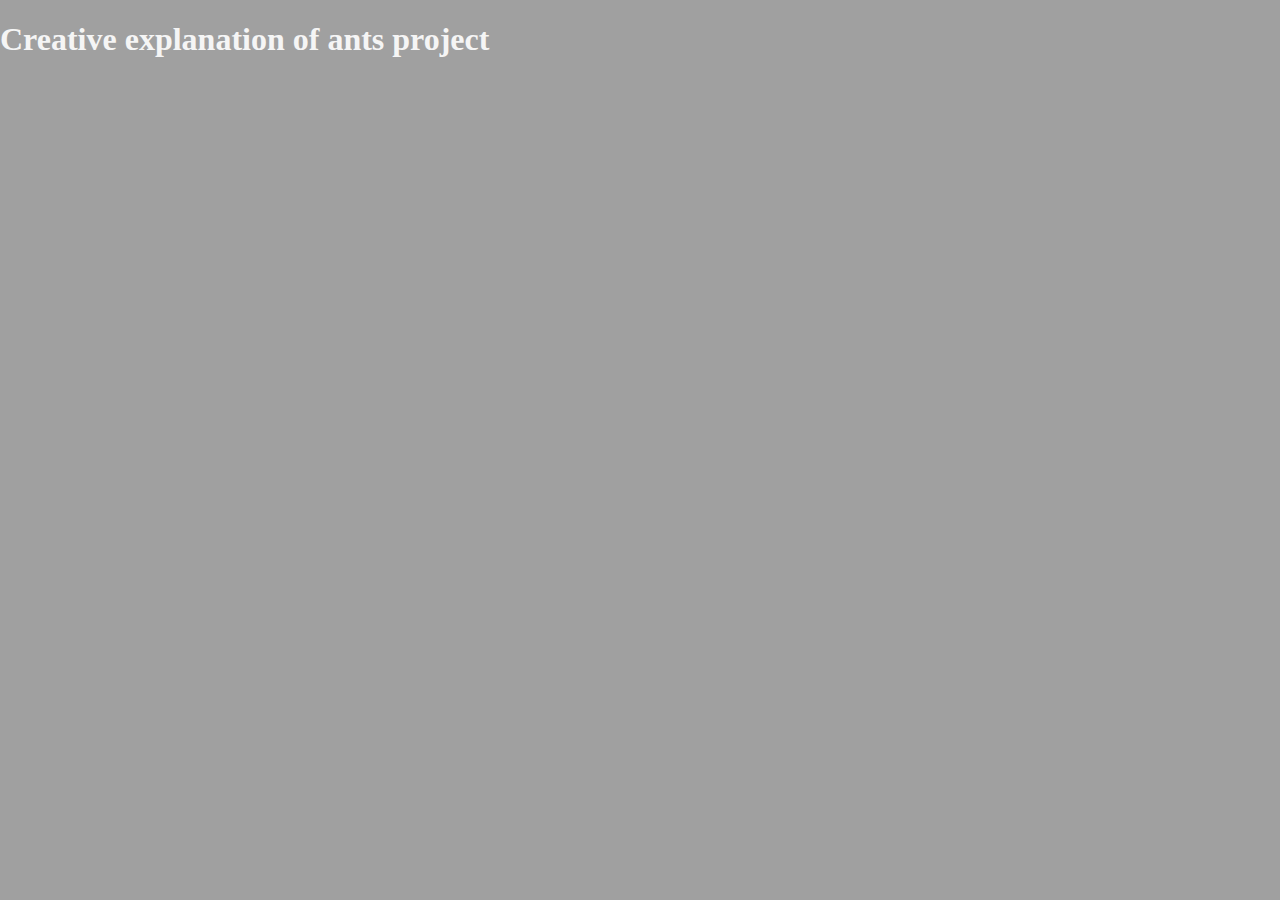
==== ants.html @ 57b3730e "Added more interactivity/Some stuff for reorganizing the repo" ====
<!DOCTYPE html>
<html lang="en">
<head>
    <meta charset="UTF-8">
    <title>Ants Project</title>
    <link href="projectstyles.css" type="text/css" rel="stylesheet">
</head>
<body>
    <h1>Creative explanation of ants project</h1>
</body>
</html>
---- projectstyles.css ----
body {
    background-color: #A0A0A0;
    width: 100%;
    justify-self: center;
    color: #F5F5F5;
}
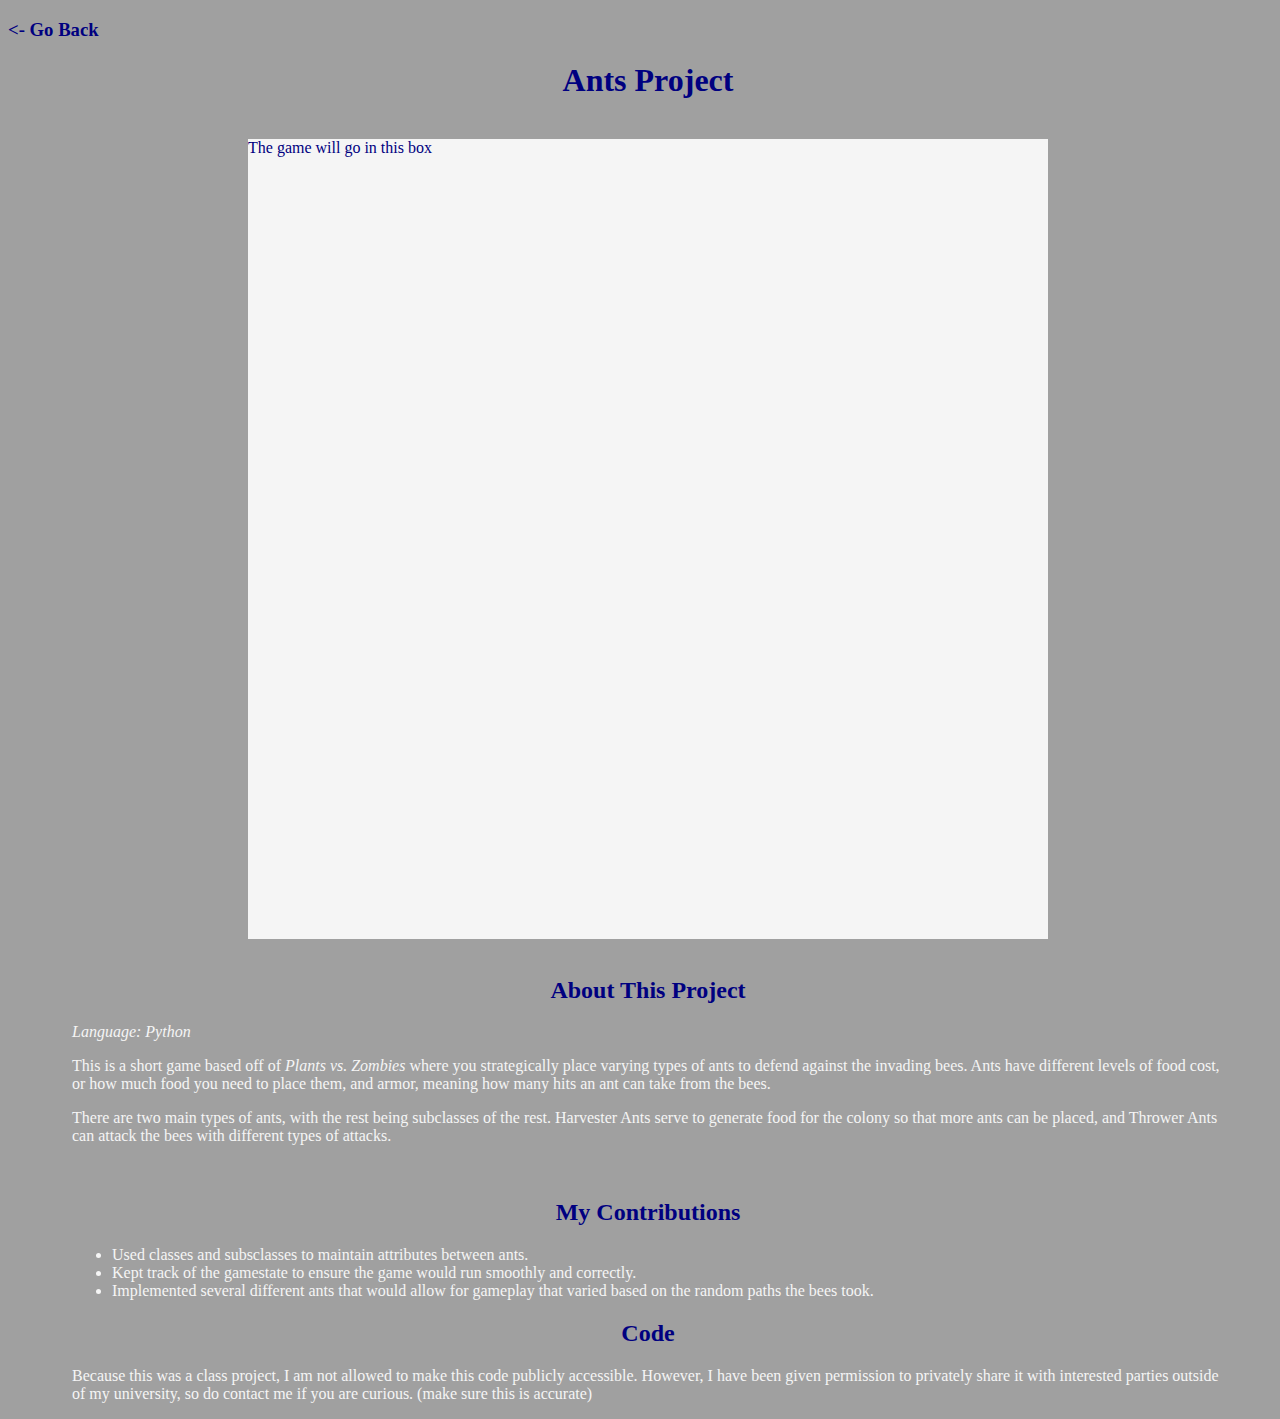
==== commit aae87f94: "Added formats and information for the interactive project pages" ====
--- a/ants.html
+++ b/ants.html
@@ -6,6 +6,56 @@
     <link href="projectstyles.css" type="text/css" rel="stylesheet">
 </head>
 <body>
-    <h1>Creative explanation of ants project</h1>
+    <a href = "info.html">
+        <h3 class = "back"><- Go Back</h3>
+    </a>
+
+    <h1 class = "title">Ants Project</h1>
+    <br>
+    <p class = "game"> The game will go in this box</p>
+    <br>
+    <h2 class = "header">About This Project</h2>
+    <div class = "text">
+        <p>
+            <em>Language: Python</em>
+        </p>
+        <p>
+            This is a short game based off of <em>Plants vs. Zombies</em> where you strategically
+            place varying types of ants to defend against the invading bees. Ants have different
+            levels of food cost, or how much food you need to place them, and armor, meaning how many
+            hits an ant can take from the bees.
+        </p>
+
+        <p>
+            There are two main types of ants, with the rest being subclasses of the rest. Harvester
+            Ants serve to generate food for the colony so that more ants can be placed, and Thrower
+            Ants can attack the bees with different types of attacks.
+        </p>
+    </div>
+    <br>
+    <h2 class = "header">My Contributions</h2>
+    <div class = "text">
+        <ul>
+            <li>
+                Used classes and subsclasses to maintain attributes between ants.
+            </li>
+            <li>
+                Kept track of the gamestate to ensure the game would run smoothly and correctly.
+            </li>
+            <li>
+                Implemented several different ants that would allow for gameplay that varied based
+                on the random paths the bees took.
+            </li>
+        </ul>
+    </div>
+    <h2 class = "header">Code</h2>
+    <div class = "text">
+        <p>
+            Because this was a class project, I am not allowed to make this code publicly
+            accessible. However, I have been given permission to privately share it with interested
+            parties outside of my university, so do contact me if you are curious. (make sure
+            this is accurate)
+        </p>
+    </div>
 </body>
 </html>--- a/projectstyles.css
+++ b/projectstyles.css
@@ -1,6 +1,32 @@
 body {
     background-color: #A0A0A0;
     width: 100%;
-    justify-self: center;
     color: #F5F5F5;
+    font-family: "Georgia";
+}
+
+a {
+    text-decoration: none;
+    color: #000080;
+}
+
+.title {
+    text-align: center;
+    color: #000080;
+}
+
+.game {
+    width: 800px;
+    height: 800px;
+    background-color: #F5F5F5;
+    color: #000080;
+    margin: auto;
+}
+
+.header {
+    text-align: center;
+    color: #000080;
+}
+.text {
+    margin: 0% 5%;
 }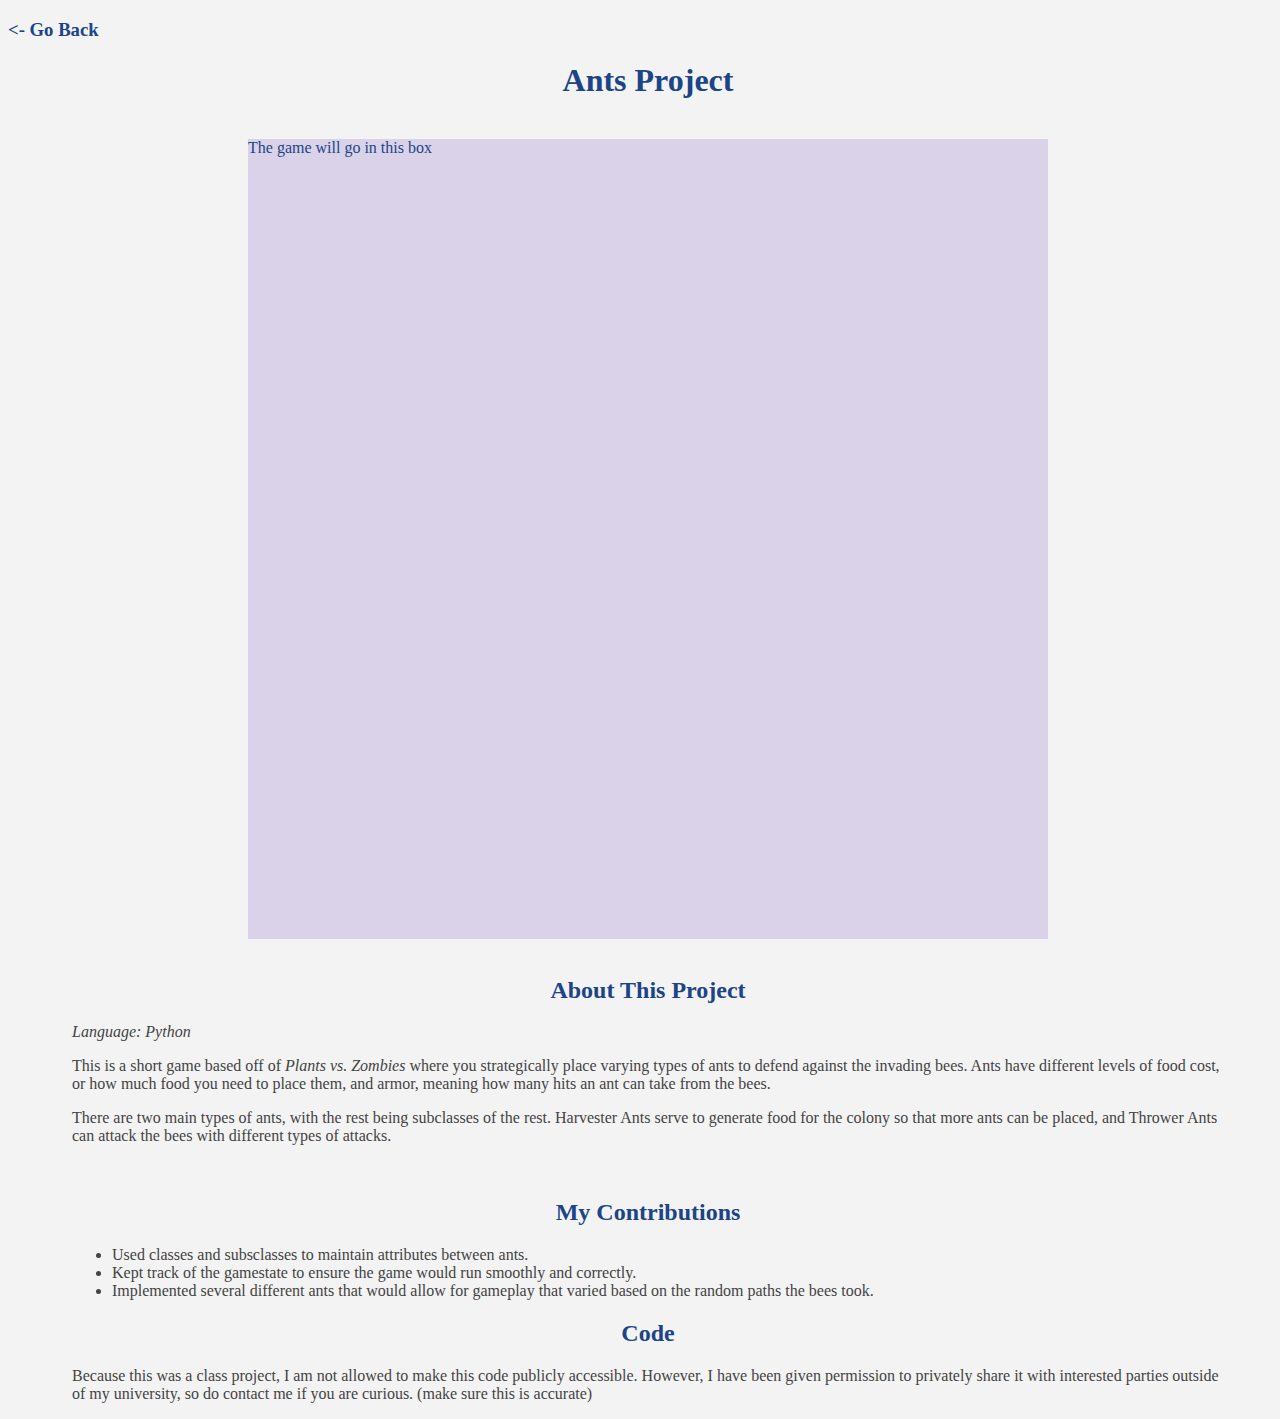
==== commit 218ff580: "Visual improvements" ====
--- a/ants.html
+++ b/ants.html
@@ -3,10 +3,11 @@
 <head>
     <meta charset="UTF-8">
     <title>Ants Project</title>
+    <link rel="icon" href="images/logo_alt.png"/>
     <link href="projectstyles.css" type="text/css" rel="stylesheet">
 </head>
 <body>
-    <a href = "info.html">
+    <a href = "index.html">
         <h3 class = "back"><- Go Back</h3>
     </a>
 
--- a/projectstyles.css
+++ b/projectstyles.css
@@ -1,31 +1,38 @@
 body {
-    background-color: #A0A0A0;
+    /*background-color: #A0A0A0;*/
+    background-color: #f3f3f3;
     width: 100%;
-    color: #F5F5F5;
+    /*color: #F5F5F5;*/
+    color: #434343;
     font-family: "Georgia";
 }
 
 a {
     text-decoration: none;
-    color: #000080;
+    /*color: #000080;*/
+    color: #1c4587;
 }
 
 .title {
     text-align: center;
-    color: #000080;
+    /*color: #000080;*/
+    color: #1c4587;
 }
 
 .game {
     width: 800px;
     height: 800px;
-    background-color: #F5F5F5;
-    color: #000080;
+    /*background-color: #F5F5F5;*/
+    background-color: #d9d2e9;
+    /*color: #000080;*/
+    color: #1c4587;
     margin: auto;
 }
 
 .header {
     text-align: center;
-    color: #000080;
+    /*color: #000080;*/
+    color: #1c4587;
 }
 .text {
     margin: 0% 5%;
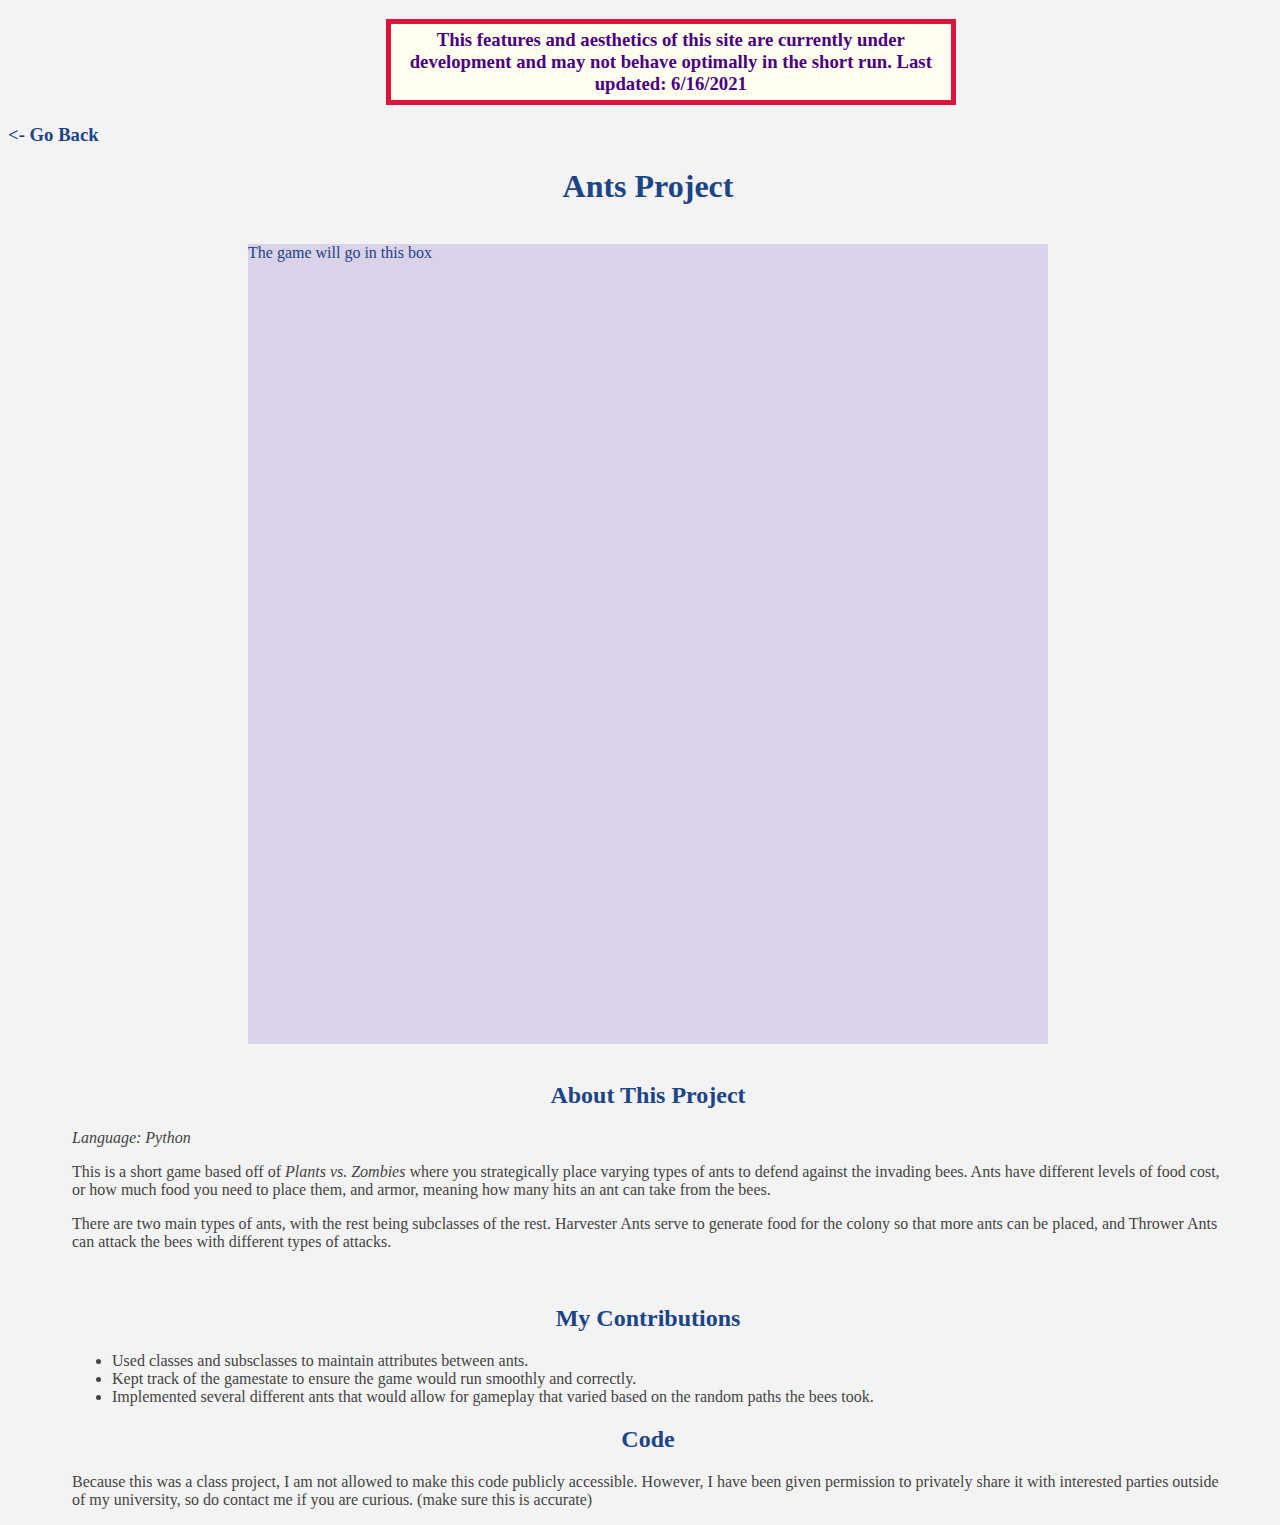
==== commit e8577dac: "Beginning construction on subpages..." ====
--- a/ants.html
+++ b/ants.html
@@ -7,6 +7,10 @@
     <link href="projectstyles.css" type="text/css" rel="stylesheet">
 </head>
 <body>
+    <!-- Remove when construction complete :)-->
+    <h3 id = "construction">This features and aesthetics of this site are currently
+    under development and may not behave optimally in the short run. Last updated: 6/16/2021</h3>
+
     <a href = "index.html">
         <h3 class = "back"><- Go Back</h3>
     </a>
--- a/projectstyles.css
+++ b/projectstyles.css
@@ -1,3 +1,14 @@
+/* Remove when construction done */
+#construction {
+    width: 43%;
+    margin: 1.5% 29.5%;
+    background-color: ivory;
+    color: indigo;
+    border: 5px solid crimson;
+    padding: 5px;
+    text-align: center;
+}
+
 body {
     /*background-color: #A0A0A0;*/
     background-color: #f3f3f3;
